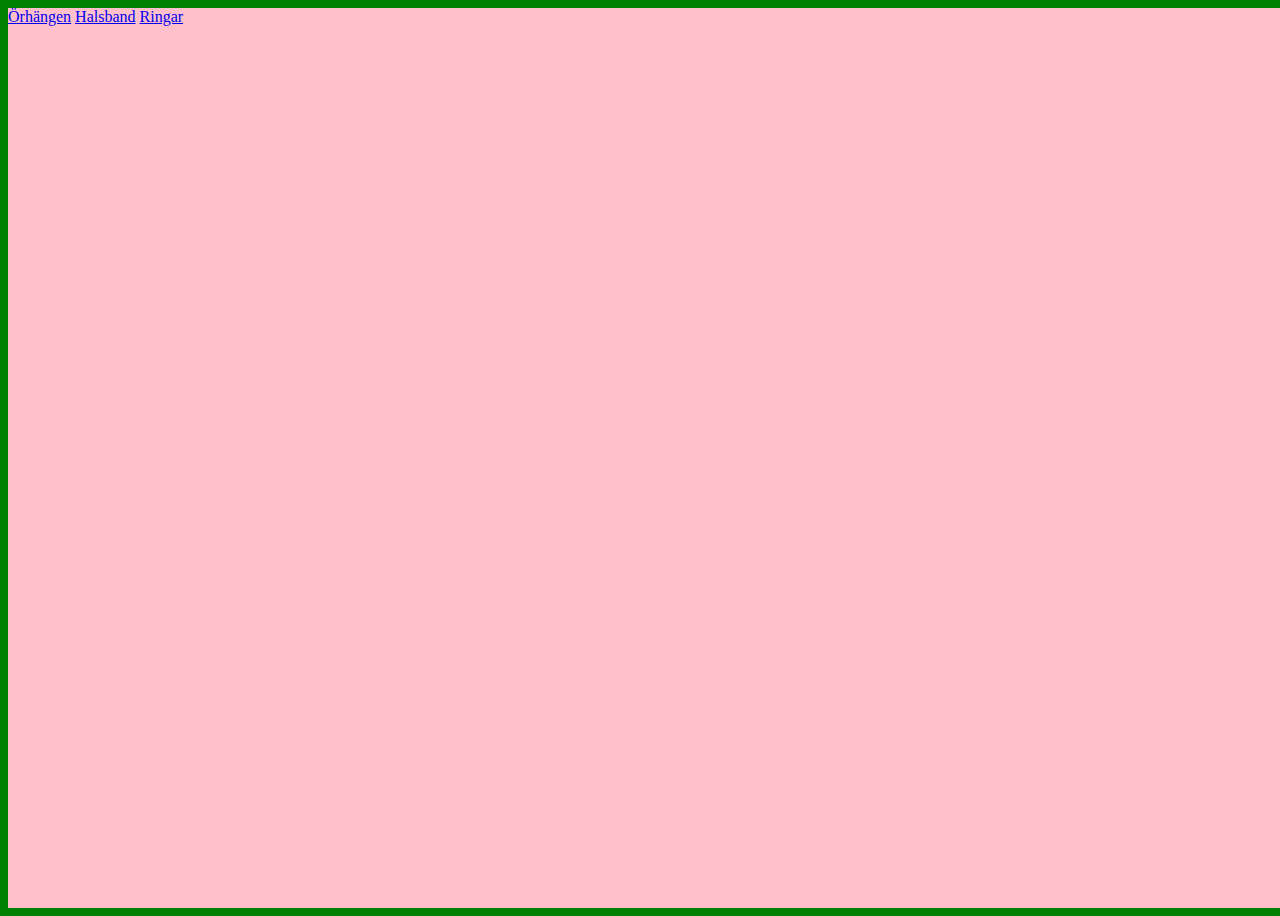
==== site/public/halsband.html @ 2284adfd "added original files and continued on layout and the following sites" ====
<html lang="en">
        <head>
            <meta charset="UTF-8">
            <meta name="viewport" content="width=device-width, initial-scale=1.0">
            <meta http-equiv="X-UA-Compatible" content="ie=edge">
            <link rel="stylesheet" href="css/controller.css">
            <title>Document</title>
        </head>
        <body>
            <div class="container">
                <header>
                    <div class="logo">
                        <img src="" href="Index.html" alt="">
                    </div>
                    <a href="orhangen.html">Örhängen</a>
                    <a href="halsband.html">Halsband</a>
                    <a href="ringar.html">Ringar</a>
                    <!-- det ska här finnas menyer för de olika smyckestyperna också -->
                </header>
                <div class="main">
                    
                </div>
                <footer>
                    <img src="" href="" alt="">
                    <img src="" href="" alt="">
                    <!-- kontaktinfo m.m. -->
                </footer>
            </div>
        </body>
</html>
---- site/public/css/controller.css ----
body {
  background-color: green; }

.container {
  display: grid;
  background-color: pink;
  grid-template-columns: repeat(5, 1fr);
  grid-template-rows: repeat(6, 1fr);
  height: 100vh;
  width: 100vw; }
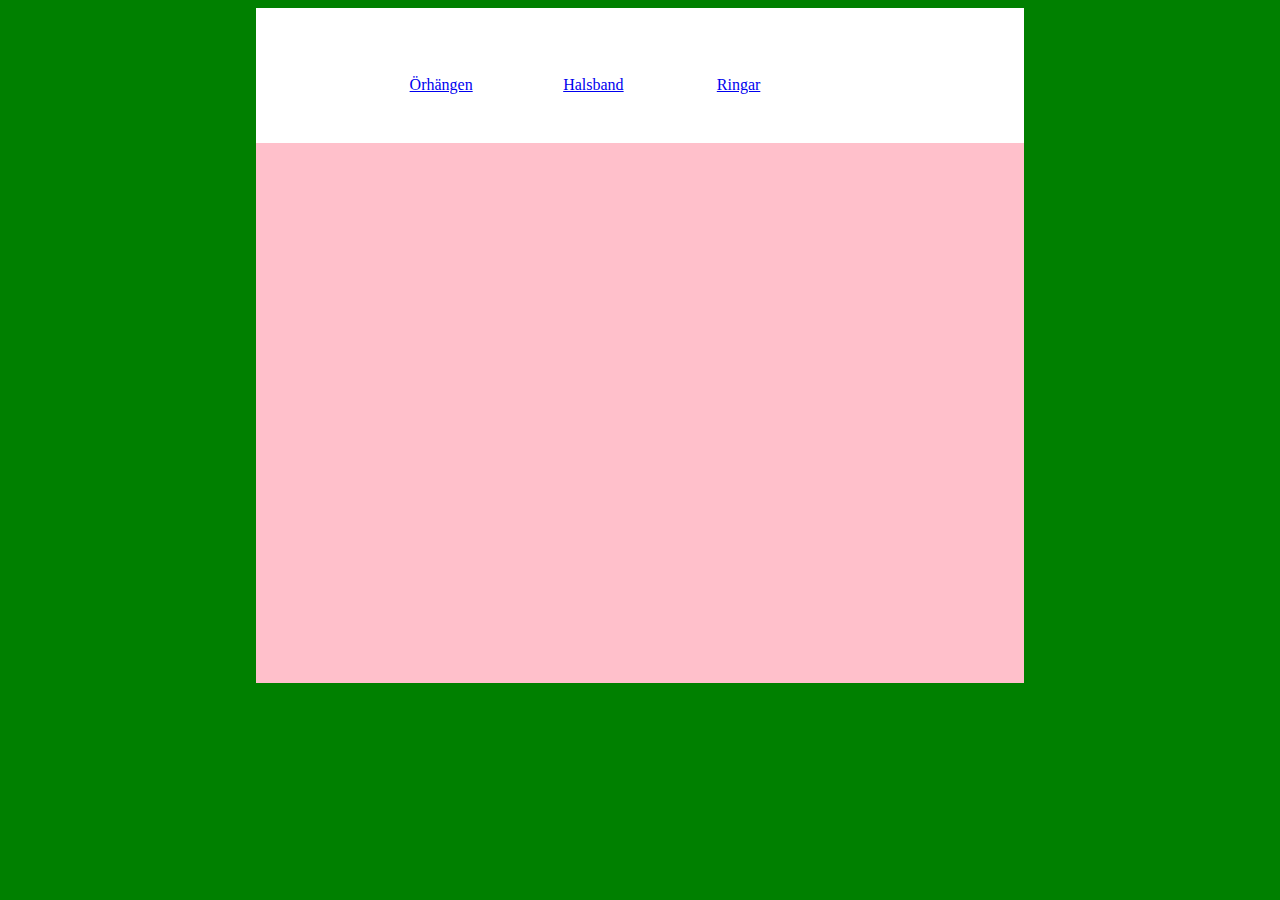
==== commit 17cb70d2: "stuff" ====
--- a/site/public/halsband.html
+++ b/site/public/halsband.html
@@ -26,21 +26,23 @@
 
                     </div> 
-                    <a href="orhangen.html">Örhängen</a>+                    <div class="orhangen"><a href="orhangen.html">Örhängen</a></div> 
-                    <a href="halsband.html">Halsband</a>+                    <div class="halsband"><a href="halsband.html">Halsband</a></div> 
-                    <a href="ringar.html">Ringar</a>+                    <div class="ringar"><a href="ringar.html">Ringar</a></div>+
+                     
                     <!-- det ska här finnas menyer för de olika smyckestyperna också --> 
                 </header> 
-                <div class="main">+                <main> 
                      
-                </div>+                </main> 
                 <footer> 
--- a/site/public/css/controller.css
+++ b/site/public/css/controller.css
@@ -5,6 +5,50 @@
   display: grid;
   background-color: pink;
   grid-template-columns: repeat(5, 1fr);
-  grid-template-rows: repeat(6, 1fr);
-  height: 100vh;
-  width: 100vw; }
+  grid-template-rows: repeat(10, 1fr);
+  height: 75vh;
+  width: 60vw;
+  margin: 0 auto; }
+
+.container header {
+  display: grid;
+  grid-template-columns: inherit;
+  grid-template-rows: repeat(2, 1fr);
+  grid-row: 1/3;
+  grid-column: span 5;
+  background-color: white; }
+
+.orhangen {
+  grid-row: 2/3;
+  grid-column: 2/3;
+  text-decoration: none; }
+
+.halsband {
+  grid-row: 2/3;
+  grid-column: 3/4;
+  text-decoration: none; }
+
+.ringar {
+  grid-row: 2/3;
+  grid-column: 4/5;
+  text-decoration: none; }
+
+.container main .blocks {
+  background-color: #fff;
+  grid-column: 2/3;
+  grid-row: 4/6; }
+
+.blocks2 {
+  background-color: #fff;
+  grid-column: 4/5;
+  grid-row: 4/6; }
+
+.blocks3 {
+  background-color: #fff;
+  grid-column: 2/3;
+  grid-row: 7/9; }
+
+.blocks4 {
+  background-color: #fff;
+  grid-column: 4/5;
+  grid-row: 7/9; }
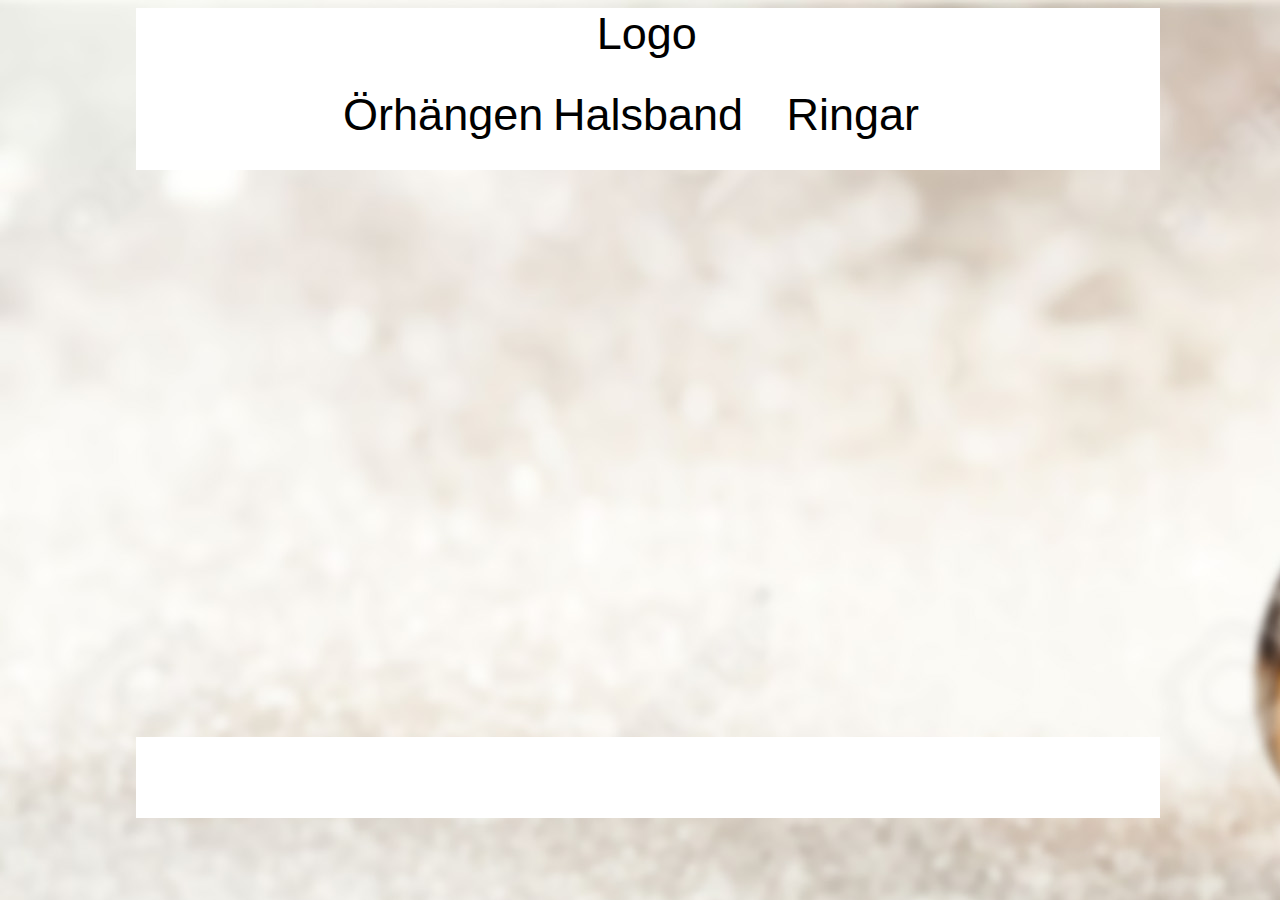
==== commit 82d27fc7: "site fixes almost complete" ====
--- a/site/public/halsband.html
+++ b/site/public/halsband.html
@@ -9,6 +9,8 @@
             <meta http-equiv="X-UA-Compatible" content="ie=edge"> 
             <link rel="stylesheet" href="css/controller.css">+
+            <link href="https://fonts.googleapis.com/icon?family=Material+Icons" rel="stylesheet"> 
             <title>Document</title> 
@@ -22,19 +24,51 @@
 
                     <div class="logo"> 
-                        <img src="" href="Index.html" alt="">+                        <a href="index.html">Logo</a> 
                     </div> 
-                    <div class="orhangen"><a href="orhangen.html">Örhängen</a></div>+                        <div class="orhangen"><a href="orhangen.html">Örhängen</a></div> 
-                    <div class="halsband"><a href="halsband.html">Halsband</a></div>+                        <div class="halsband"><a href="halsband.html">Halsband</a></div> 
-                    <div class="ringar"><a href="ringar.html">Ringar</a></div>+                        <div class="ringar"><a href="ringar.html">Ringar</a></div> 
-                    +                    <div class="mobilmenu"> 
-                    <!-- det ska här finnas menyer för de olika smyckestyperna också -->+                        <i class="material-icons" onclick="toggleMenu1()">close</i>+
+                            <ul>+
+                                <li>Logga in</li>+
+                                <li><a href="orhangen.html">Örhängen</a></li>+
+                                <li><a href="halsband.html">Halsband</a></li>+
+                                <li><a href="ringar.html">Ringar</a></li>+
+                                <li>Om oss</li>+
+                                <li>Utbud</li>+
+                                <li>Material</li>+
+                                <li>Mål</li>+
+                            </ul>+
++
+                    </div>+
+                    <div class="mobilopen">+
+                        <i class="material-icons" onclick="toggleMenu1()">menu</i>+
+                    </div>+
+                    <script src="./js/menu.js"></script> 
                 </header> 
@@ -54,6 +88,8 @@
 
                 </footer> 
++
             </div> 
         </body>--- a/site/public/css/controller.css
+++ b/site/public/css/controller.css
@@ -1,54 +1,316 @@
-body {
-  background-color: green; }
-
-.container {
+@media only screen and (min-device-width: 900px) {
+  body {
+    background-image: url(../img/snygg.jpg);
+    background-repeat: no-repeat; }
+
+  .container {
+    display: grid;
+    background-color: none;
+    grid-template-columns: repeat(5, 1fr);
+    grid-template-rows: repeat(10, 1fr);
+    height: 90vh;
+    width: 80vw;
+    margin-left: 10vw; }
+
+  .container header {
+    display: grid;
+    grid-template-columns: inherit;
+    grid-template-rows: repeat(2, 1fr);
+    grid-row: 1/3;
+    grid-column: span 5;
+    background-color: white; }
+
+  .logo {
+    grid-row: 1/2;
+    grid-column: 3/4;
+    margin-left: 4vw; }
+
+  .logo a {
+    text-decoration: none;
+    font-family: 'Roboto Condensed', sans-serif;
+    font-size: 5vh;
+    color: black; }
+
+  .orhangen {
+    grid-row: 2/3;
+    grid-column: 2/3;
+    margin: 0 auto; }
+
+  .orhangen a {
+    text-decoration: none;
+    font-family: 'Roboto Condensed', sans-serif;
+    font-size: 5vh;
+    color: black; }
+
+  .halsband {
+    grid-row: 2/3;
+    grid-column: 3/4;
+    text-decoration: none;
+    margin: 0 auto; }
+
+  .halsband a {
+    text-decoration: none;
+    font-family: 'Roboto Condensed', sans-serif;
+    font-size: 5vh;
+    color: black; }
+
+  .ringar {
+    grid-row: 2/3;
+    grid-column: 4/5;
+    text-decoration: none;
+    margin: 0 auto; }
+
+  .ringar a {
+    text-decoration: none;
+    font-family: 'Roboto Condensed', sans-serif;
+    font-size: 5vh;
+    color: black; }
+
+  header .mobilmenu {
+    display: none; }
+
+  header .mobilopen {
+    display: none; }
+
+  .container footer {
+    display: grid;
+    grid-template-columns: inherit;
+    grid-template-rows: 1fr;
+    grid-row: 10/11;
+    grid-column: span 5;
+    background-color: white; } }
+@media only screen and (max-device-width: 900px) {
+  body {
+    padding: 0;
+    margin: 0; }
+
+  .container {
+    display: grid;
+    background-color: none;
+    grid-template-columns: repeat(4, 1fr);
+    grid-template-rows: repeat(10, 1fr);
+    height: 100vh;
+    width: 100vw;
+    margin-right: 10vw;
+    margin-top: 0; }
+
+  .container header {
+    display: grid;
+    grid-template-columns: inherit;
+    grid-template-rows: 1fr;
+    grid-row: 1/2;
+    grid-column: span 4;
+    background-color: turquoise; }
+
+  header .mobilopen i.material-icons {
+    grid-row: 1/2;
+    grid-column: 1/2;
+    font-size: 5vh;
+    transition: 0.5s; }
+
+  header .mobilmenu i.material-icons {
+    font-size: 5vh; }
+
+  .container header .mobilmenu {
+    width: 0vw;
+    height: 40vh;
+    position: fixed;
+    background: turquoise;
+    transition: 0.5s;
+    overflow: hidden; }
+    .container header .mobilmenu ul li {
+      font-size: 3vh; }
+    .container header .mobilmenu ul li a {
+      text-decoration: none;
+      color: black; }
+
+  .show {
+    display: block !important;
+    width: 40vw !important; }
+
+  .logo {
+    grid-row: 1/2;
+    grid-column: 2/4;
+    margin-left: 12vw; }
+
+  .logo a {
+    font-size: 5vh;
+    font-family: 'Roboto Condensed', sans-serif;
+    text-decoration: none;
+    color: black; }
+
+  .orhangen {
+    display: none; }
+
+  .halsband {
+    display: none; }
+
+  .ringar {
+    display: none; }
+
+  .container footer {
+    display: grid;
+    grid-template-columns: inherit;
+    grid-template-rows: 1fr;
+    grid-row: 9/10;
+    grid-column: span 4;
+    background-color: turquoise; } }
+@media only screen and (min-device-width: 900px) {
+  main {
+    display: grid;
+    grid-template-columns: inherit;
+    grid-template-rows: repeat(7, 1fr);
+    grid-column: span 5;
+    grid-row: 3/10; }
+
+  .container main .blocks {
+    background-image: url(../img/armband.jpg);
+    grid-column: 2/3;
+    grid-row: 2/4; }
+
+  .blocks2 {
+    background-color: #fff;
+    grid-column: 4/5;
+    grid-row: 2/4; }
+
+  .blocks3 {
+    background-color: #fff;
+    grid-column: 2/3;
+    grid-row: 5/7; }
+
+  .blocks4 {
+    background-color: #fff;
+    grid-column: 4/5;
+    grid-row: 5/7; }
+
+  .open {
+    position: fixed;
+    margin-top: 2vh;
+    top: 47.5vh;
+    left: 10.5vw;
+    transition: left ease-in-out 0.5s, transform ease-in-out 0.2s; }
+
+  .open i.material-icons {
+    font-size: 5vh; }
+
+  .opened {
+    left: 26vw;
+    transform: rotate(180deg); }
+
+  .menu i.material-icons {
+    font-size: 5vh;
+    grid-row: 4/5;
+    grid-column: 2/3; }
+
+  .menu {
+    width: 0vw;
+    height: 70vh;
+    position: fixed;
+    background: #fff;
+    transition: width ease-in-out 0.5s;
+    overflow: hidden; }
+    .menu ul li {
+      font-size: 3vh; }
+
+  .show {
+    width: 16vw; } }
+@media only screen and (max-device-width: 900px) {
+  main {
+    display: grid;
+    grid-template-columns: inherit;
+    grid-template-rows: repeat(8, 1fr);
+    grid-column: span 4;
+    grid-row: 2/9;
+    background-color: grey; }
+
+  .container main .blocks {
+    background-color: #fff;
+    grid-column: 2/4;
+    grid-row: 1/2; }
+
+  .blocks2 {
+    background-color: #fff;
+    grid-column: 2/4;
+    grid-row: 3/4; }
+
+  .blocks3 {
+    background-color: #fff;
+    grid-column: 2/4;
+    grid-row: 5/6; }
+
+  .blocks4 {
+    background-color: #fff;
+    grid-column: 2/4;
+    grid-row: 7/8; }
+
+  .container main .menu {
+    display: none; }
+
+  .container main .open {
+    display: none; } }
+main .nysida {
   display: grid;
-  background-color: pink;
-  grid-template-columns: repeat(5, 1fr);
-  grid-template-rows: repeat(10, 1fr);
-  height: 75vh;
-  width: 60vw;
-  margin: 0 auto; }
-
-.container header {
-  display: grid;
-  grid-template-columns: inherit;
-  grid-template-rows: repeat(2, 1fr);
-  grid-row: 1/3;
+  grid-template-columns: repeat(12, 1fr);
+  grid-template-rows: repeat(20, 1fr);
   grid-column: span 5;
-  background-color: white; }
-
-.orhangen {
-  grid-row: 2/3;
-  grid-column: 2/3;
-  text-decoration: none; }
-
-.halsband {
-  grid-row: 2/3;
-  grid-column: 3/4;
-  text-decoration: none; }
-
-.ringar {
-  grid-row: 2/3;
-  grid-column: 4/5;
-  text-decoration: none; }
-
-.container main .blocks {
-  background-color: #fff;
-  grid-column: 2/3;
-  grid-row: 4/6; }
-
-.blocks2 {
-  background-color: #fff;
-  grid-column: 4/5;
-  grid-row: 4/6; }
-
-.blocks3 {
-  background-color: #fff;
-  grid-column: 2/3;
-  grid-row: 7/9; }
-
-.blocks4 {
-  background-color: #fff;
-  grid-column: 4/5;
-  grid-row: 7/9; }
+  grid-row: 1/10; }
+
+.orhablock {
+  background-color: #fff;
+  grid-row: 2/5;
+  grid-column: 3/5; }
+
+.orhablock1 {
+  background-color: #fff;
+  grid-row: 6/9;
+  grid-column: 3/5; }
+
+.orhablock2 {
+  background-color: #fff;
+  grid-row: 10/13;
+  grid-column: 3/5; }
+
+.orhablock3 {
+  background-color: #fff;
+  grid-row: 14/17;
+  grid-column: 3/5; }
+
+.orhablock4 {
+  background-color: #fff;
+  grid-row: 2/5;
+  grid-column: 6/8; }
+
+.orhablock5 {
+  background-color: #fff;
+  grid-row: 6/9;
+  grid-column: 6/8; }
+
+.orhablock6 {
+  background-color: #fff;
+  grid-row: 10/13;
+  grid-column: 6/8; }
+
+.orhablock7 {
+  background-color: #fff;
+  grid-row: 14/17;
+  grid-column: 6/8; }
+
+.orhablock8 {
+  background-color: #fff;
+  grid-row: 2/5;
+  grid-column: 9/11; }
+
+.orhablock9 {
+  background-color: #fff;
+  grid-row: 6/9;
+  grid-column: 9/11; }
+
+.orhablock10 {
+  background-color: #fff;
+  grid-row: 10/13;
+  grid-column: 9/11; }
+
+.orhablock11 {
+  background-color: #fff;
+  grid-row: 14/17;
+  grid-column: 9/11; }
